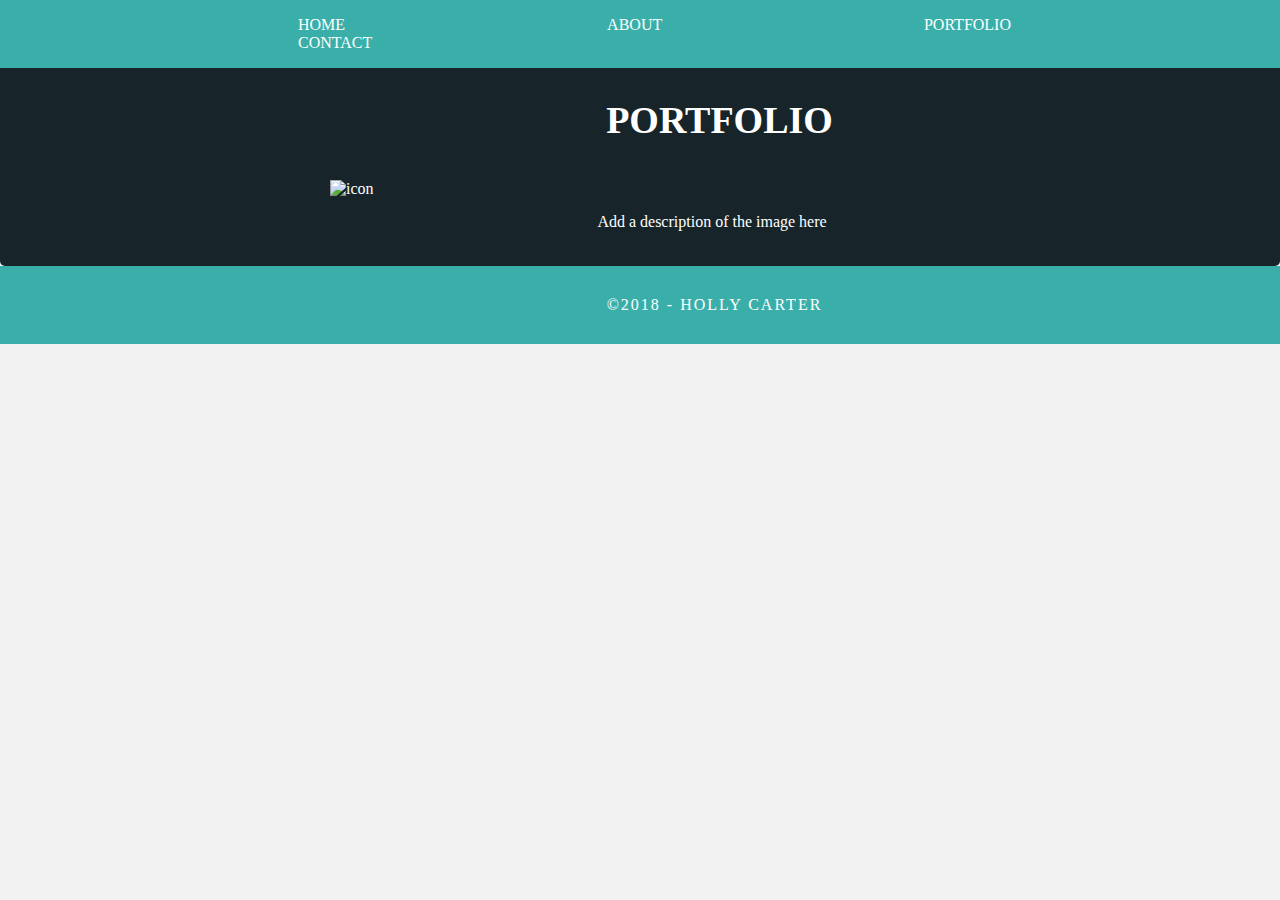
==== 3h.html @ 3bba0f91 "adding all files" ====
<!DOCTYPE html>
<html lang="en" dri="ltr">
 <head>
  <meta charset="utf-8">
  <title>Holly Carter</title>
  <link href="css/stylesheet.css" rel="stylesheet" type="text/css">
  <script src="css/myscript3.js"></script>
</head>

<body>

  <!-- Navigation -->

  <header>
    <div id="navbar2">
      <ul>
        <a href="index.html">HOME</a>
        <a href="#about">ABOUT</a>
         <a href="#portfolio">PORTFOLIO</a>
         <a href="#contact">CONTACT</a>
      </ul>
    </div>
  </header>
  <body>
    <section class="portfolio2" id="portfolio2">
      <h3>PORTFOLIO</h3>

  <div class="bg"><img src="img/icon.jpg" alt="icon" width="900" height="800"></div>

  <div class="desc2">Add a description of the image here</div>
</div>

</div>
</section>

  <div class="footer2">
    </section>
    <!-- Copyrights Section -->
    <div class="copyright2">&copy;2018 - <strong>Holly Carter</strong>
    </div>
  </div>

  </body>
  </html>
---- css/stylesheet.css ----
body {
	font-family: source-sans-pro;
	background-color: #f2f2f2;
	margin-top: 0px;
	margin-right: 0px;
	margin-bottom: 0px;
	margin-left: 0px;
	font-style: normal;
	font-weight: 200;
}
/* Navigation */
header {
	width: 100%;
	height: 5%;
	background-color:#17252A;
	float:left;
}
/* Style the navbar */
#navbar {
 overflow: hidden;
 float:inherit;
 background-color: inherit;
}

/* Navbar links */
#navbar a {
 float: center;
 color: #FFFF;
 text-align: center;
 padding-left: 258px;
 text-decoration: none;

}
/* Style the navbar */
#navbar2 {
 overflow: hidden;
 float:inherit;
 background-color: #3AAFA9;
 width:100%;
}

/* Navbar links */
#navbar2 a {
 float: center;
 color: #ffff;
 text-align: center;
 padding-left: 258px;
 text-decoration: none;

}

/* Page content */
.content {
 padding: 16px;
}

/* The sticky class is added to the navbar with JS when it reaches its scroll position */
.sticky {
 position: fixed;
 top: 0;
 width: 100%;
}

/* Add some top padding to the page content to prevent sudden quick movement (as the navigation bar gets a new position at the top of the page (position:fixed and top:0) */
.sticky + .content {
 padding-top: 60px;

}

.landing_header {
	color: #FFFFFF;
	text-align: center;
	margin-top: 0px;
	margin-right: 0px;
	margin-bottom: 0px;
	margin-left: 0px;
	letter-spacing: 4px;
}
/* Hero Section */
.landing {
	background-color:#3AAFA9;
	padding-top: 208px;
	padding-bottom: 355px;
	height: 100%;
}
.light {
	font-weight: bold;
	color: #717070;
}
.tagline {
	text-align: center;
	color: #FFFFFF;
	margin-top: 4px;
	font-weight: lighter;
	text-transform: uppercase;
	letter-spacing: 1px;
}
}
#wrapper {
	position: absolute;
    top: 0;
    left: 0;
    border: 0;
    z-index: 1; /* <-- this plays a key roll for it to work */
    width: 100% !important /* <-- this plays a key roll for it to work */
    height: 100%;
	margin:0;
	padding:0;
}
/* About Section */
.about img {
    border-radius: 50%;
}
.column {
	width: 50%;
	text-align: center;
	padding-top: 30px;
	float: left;
}
.about .column h3 {
	color: #FFFFFF;
	text-align: center;
}
.about .column p {
	color: #FFFFFF;
}
.cards {
	width: 100%;
	height: auto;
	max-width: 400px;
	max-height: 200px;
	opacity: 0.8;
}
.about .column p {
	padding-left: 7px;
	padding-right: 107px;
	text-align: justify;
	line-height: 25px;
	font-weight: lighter;
	font-size:25px;
	margin-left: 20px;
	margin-right: 20px;
	width: 80%;
	margin-top: 17%;
}
.button {
	width: 200px;
	margin-top: 40px;
	margin-right: auto;
	margin-bottom: auto;
	margin-left: auto;
	padding-top: 20px;
	padding-right: 10px;
	padding-bottom: 20px;
	padding-left: 10px;
	text-align: center;
	vertical-align: middle;
	border-radius: 0px;
	text-transform: uppercase;
	font-weight: bold;
	letter-spacing: 2px;
	border: 3px solid #FFFFFF;
	color: #FFFFFF;
	transition: all 0.3s linear;
}
.button:hover {
	background-color: #6DC7D0;
	color: #FFFFFF;
	cursor: pointer;
}
.copyright {
	text-align: center;
	padding-top: 20px;
	padding-bottom: 20px;
	background-color: #717070;
	color: #FFFFFF;
	text-transform: uppercase;
	font-weight: lighter;
	letter-spacing: 2px;
	border-top-width: 2px;
}
footer {
	background-color: #B3B3B3;
	padding-top: 60px;
	padding-bottom: 60PX;
}
.about {
	display: inline-block;
	background-color: #3AAFA9;
	padding-bottom: 35px
}
.text_column {
	width: 90%;
	text-align: left;
	font-weight: lighter;
	line-height: 25px;
	float: left;
	padding-left: 20px;
	padding-right: 20px;
	color: #A3A3A3;
}
.profile {
	width: 50%;
}
/* portfolio Section */
.portfolio{border-radius: 10px;
background-color:#17252A;
padding: 50px;
color:#ffffff
}
body, img {
    height: 100%;
    margin: 0;
}
.portfolio2{border-radius: 5px;
background-color:#17252A;
padding: 20px;
color:#ffffff
}
div.desc2 {
    padding: 15px;
    text-align: center;
		padding-left: 159px;


}
h2{
	text-align: center;
	padding-left:159px;
	font-size:38px;
}
h3{
	color:#ffffff;
	text-align: center;
	padding-top: 40px;
	padding-left:159px;
	font-size:38px;
}
h4{
	color:#fff;
	padding-left: 17px;
	font-size:30px;
}
.bg {
    /* The image used */
    background-image: url("img/icon.jpg");

    /* Full height */
    height: 50%;
    background-position: center;
    background-repeat: no-repeat;
    background-size: cover;
		display: block;
    margin-left: auto;
    margin-right: auto;
    width: 50%;
}
.boxc{	background-color:##FFFFFF;

}
.boxc p{
	color:#fff;
	padding-left:20px;
	padding-top: 20px;
	margin-right: 0px;
	margin-bottom: 0px;
	margin-left: 0px;

}
div.gallery {
    border: 1px solid #ccc;
}

div.gallery:hover {
    border: 1px solid #777;
}

div.gallery img {
    width: 100%;
    height: auto;
}

div.desc {
    padding: 15px;
    text-align: center;

}

* {
    box-sizing: border-box;
}

.responsive {
    padding: 0 6px;
    float: left;
    width: 24.99999%;
}

@media only screen and (max-width: 700px) {
    .responsive {
        width: 49.99999%;
        margin: 6px 0;
    }
}

@media only screen and (max-width: 500px) {
    .responsive {
        width: 100%;
    }
}

.clearfix:after {
    content: "";
    display: table;
    clear: both;
}
/* CONTACT Section */

input[type=text], select, textarea {
	 width: 100%; /* Full width */
	 padding: 12px; /* Some padding */
	 border: 1px solid #ccc; /* Gray border */
	 border-radius: 4px; /* Rounded borders */
	 box-sizing: border-box; /* Make sure that padding and width stays in place */
	 margin-top: 6px; /* Add a top margin */
	 margin-bottom: 16px; /* Bottom margin */
	 resize: vertical /* Allow the user to vertically resize the textarea (not horizontally) */
}

/* Style the submit button */
input[type=submit] {
	 background-color: #17252A;
	 color: white;
	 padding: 12px 20px;
	 border: none;
	 border-radius: 4px;
	 cursor: pointer;
}

input[type=submit]:hover {
	 background-color:#17252A;
}
.container {
	 border-radius: 5px;
	 background-color:#287A76;
	 padding: 20px;
}
/* More info */
}
.footer {
    background-color: #17252A;
    padding: 10px;
}
.copyright {
	text-align: center;
	padding-top: 20px;
	padding-bottom: 20px;
	background-color: #17252A;
	color: #FFFFFF;
	text-transform: uppercase;
	font-weight: lighter;
	letter-spacing: 2px;
	border-top-width: 2px;
}
.footer2 {
    background-color: #3AAFA9;
    padding: 10px;
		padding-left:159px;
}
.copyright2 {
	text-align: center;
	padding-top: 20px;
	padding-bottom: 20px;
	background-color: #3AAFA9;
	color: #FFFFFF;
	text-transform: uppercase;
	font-weight: lighter;
	letter-spacing: 2px;
	border-top-width: 2px;
}
.hidden {
	display: none;
}
@media (max-width: 320px) {
.logo {
	width: 100%;
	text-align: center;
	margin-top: 13px;
	margin-right: 0px;
	margin-bottom: 0px;
	margin-left: 0px;
}
.container header nav {
	margin-top: 0px;
	margin-right: 0px;
	margin-bottom: 0px;
	margin-left: 0px;
	width: 100%;
	float: none;
	display: none;
}
header nav ul {
}
nav ul li {
	margin-top: 0px;
	margin-right: 0px;
	margin-bottom: 0px;
	margin-left: 0px;
	width: 100%;
	text-align: center;
}
.text_column {
	width: 100%;
	text-align: justify;
	padding-top: 0px;
	padding-right: 0px;
	padding-bottom: 0px;
	padding-left: 0px;
}
.tagline {
	margin-top: 20px;
	line-height: 22px;
}
.hero_header {
	padding-left: 10px;
	padding-right: 10px;
	line-height: 22px;
	text-align: center;
}
/* Small Tablets */
@media (min-width: 321px)and (max-width: 767px) {
.logo {
	width: 100%;
	text-align: center;
	margin-top: 13px;
	margin-right: 0px;
	margin-bottom: 0px;
	margin-left: 0px;
	color: #043745;
}
.container header nav {
	margin-top: 0px;
	margin-right: 0px;
	margin-bottom: 0px;
	margin-left: 0px;
	width: 100%;
	float: none;
	overflow: auto;
	display: inline-block;
	background: #52bad5;
}
header nav ul {
	padding: 0px;
	float: none;
}
nav ul li {
	margin-top: 0px;
	margin-right: 0px;
	margin-bottom: 0px;
	margin-left: 0px;
	width: 100%;
	text-align: center;
	padding-top: 8px;
	padding-bottom: 8px;
}
.text_column {
	width: 100%;
	text-align: left;
	padding-top: 0px;
	padding-right: 0px;
	padding-bottom: 0px;
	padding-left: 0px;
}
.thumbnail {
	width: 100%;
}

/* Small Desktops */
@media (min-width: 768px) and (max-width: 1096px) {
.text_column {
	width: 100%;
}
.thumbnail {
	width: 50%;
}
.text_column {
	width: 100%;
	margin-top: 0px;
	margin-right: 0px;
	margin-bottom: 0px;
	margin-left: 0px;
	padding-top: 0px;
	padding-right: 0px;
	padding-bottom: 0px;
	padding-left: 0px;
}
.banner {
	margin-top: 0px;
	padding-top: 0px;
}
}
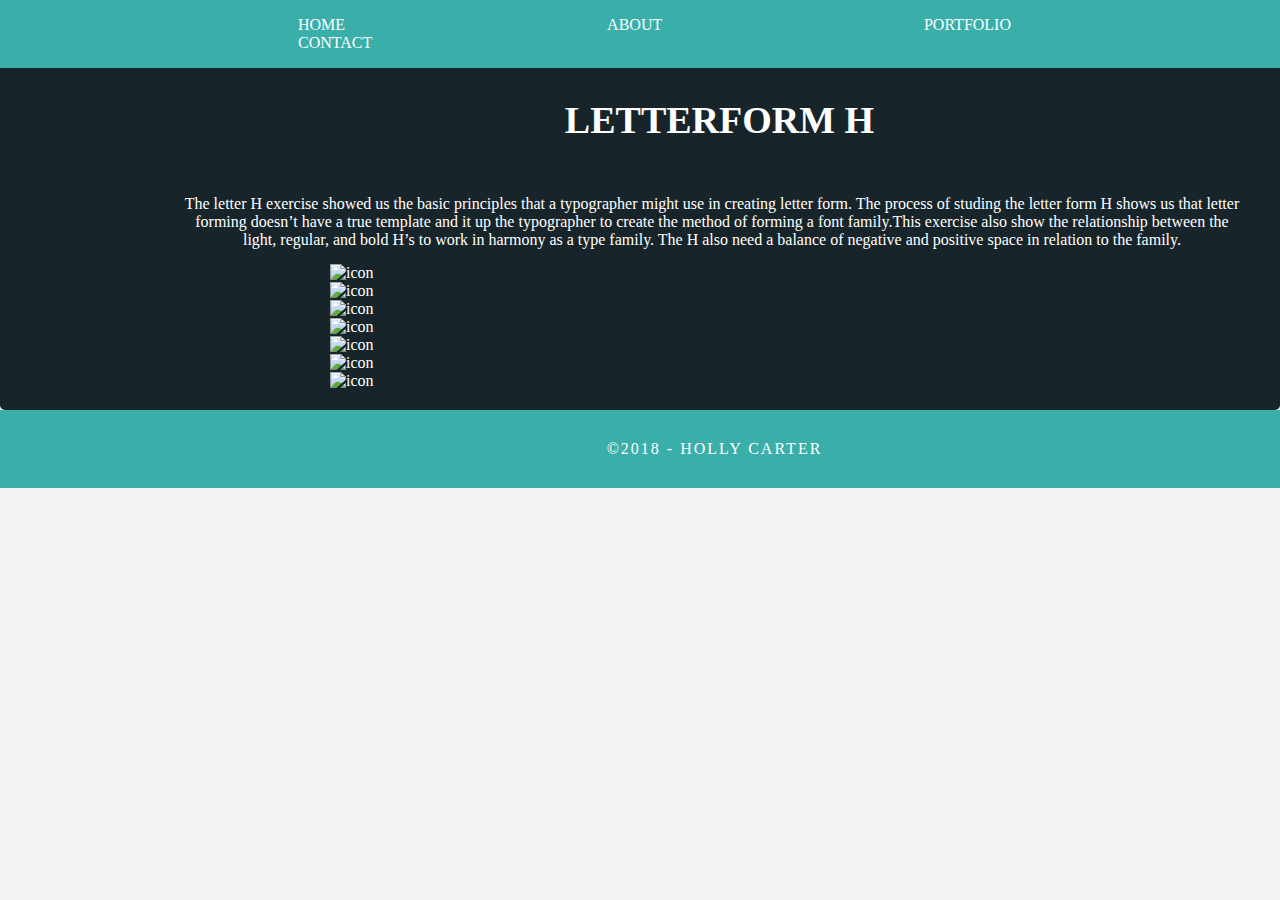
==== commit 7e116d79: "Add files via upload" ====
--- a/3h.html
+++ b/3h.html
@@ -15,22 +15,26 @@
     <div id="navbar2">
       <ul>
         <a href="index.html">HOME</a>
-        <a href="#about">ABOUT</a>
-         <a href="#portfolio">PORTFOLIO</a>
-         <a href="#contact">CONTACT</a>
+        <a href="index.html#about">ABOUT</a>
+         <a href="index.html#portfolio">PORTFOLIO</a>
+         <a href="index.html#contact">CONTACT</a>
       </ul>
     </div>
   </header>
   <body>
     <section class="portfolio2" id="portfolio2">
-      <h3>PORTFOLIO</h3>
+      <h3>LETTERFORM H</h3>
+      <div class="desc2">The letter H exercise showed us the basic principles that a typographer might use in creating letter form. The process of studing the letter form H shows us that letter forming doesn’t have a true template and it up the typographer to create the method of forming a font family.This exercise also show the relationship between the light, regular, and bold H’s to work in harmony as a type family. The H also need a balance of negative and positive space in relation to the family.</div>
 
-  <div class="bg"><img src="img/icon.jpg" alt="icon" width="900" height="800"></div>
-
-  <div class="desc2">Add a description of the image here</div>
-</div>
-
-</div>
+  <div class="bg">
+    <img src="img/3h.jpg" alt="icon" width="900" height="800"><br>
+    <img src="img/3hc2.jpg" alt="icon" width="900" height="800"><br>
+    <img src="img/3hc3.jpg" alt="icon" width="900" height="800"><br>
+    <img src="img/3hc4.jpg" alt="icon" width="900" height="800"><br>
+    <img src="img/3hc5.jpg" alt="icon" width="900" height="800"><br>
+    <img src="img/3hc7.jpg" alt="icon" width="900" height="800"><br>
+    <img src="img/3hc9.jpg" alt="icon" width="900" height="800"><br>
+  </div>
 </section>
 
   <div class="footer2">
